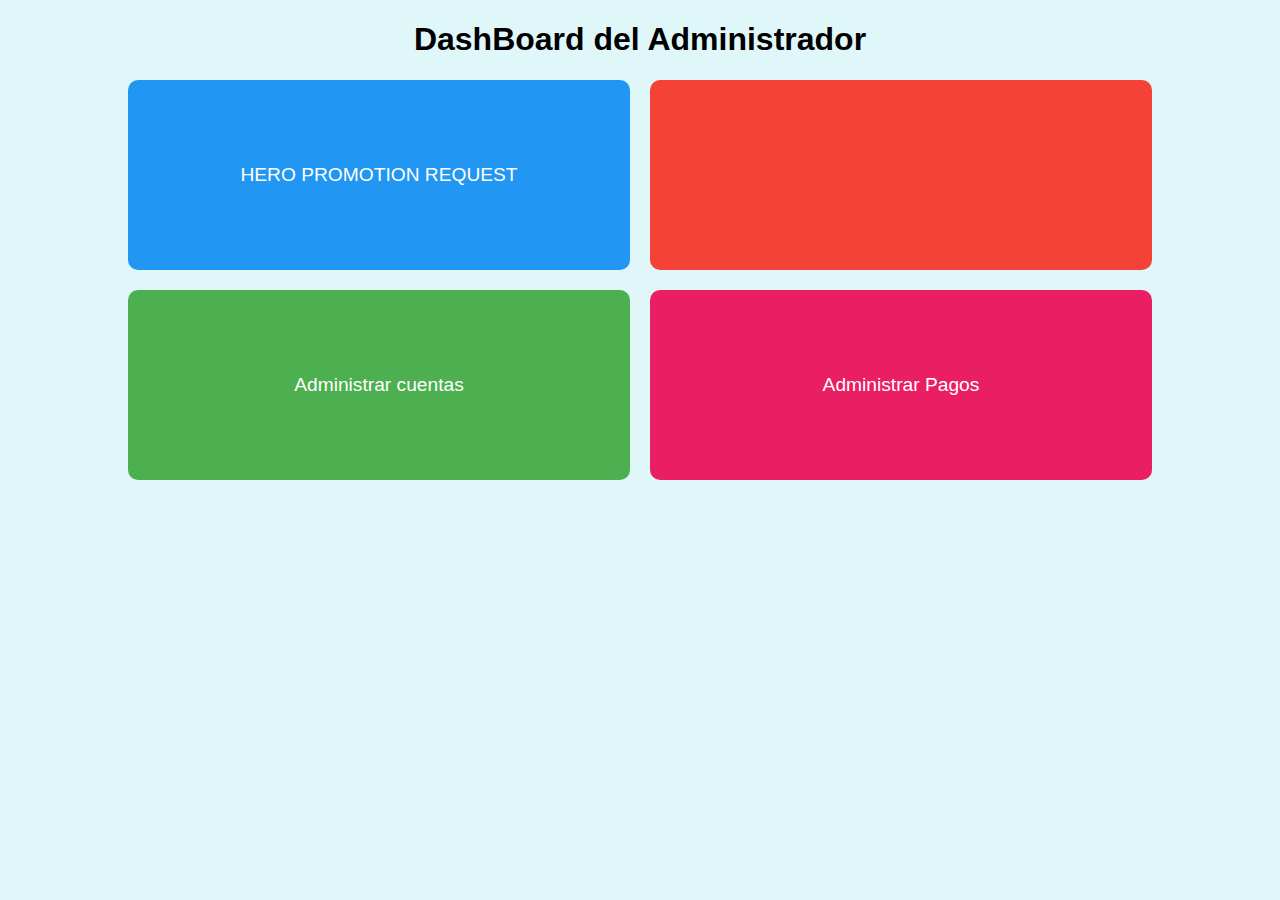
==== admin.html @ 2b0368eb "admin preliminar" ====
<!DOCTYPE html>
<html lang="en">
<head>
    <meta charset="UTF-8">
    <meta name="viewport" content="width=device-width, initial-scale=1.0">
    <title>DashBoard del Administrador</title>
    <link rel="stylesheet" href="css/admin_style.css">
</head>
<body>
    <div class="container">
        <div class="header">
            <h1>DashBoard del Administrador</h1>
        </div>
        <div class="grid">
            <div class="card blue">
                <p>HERO PROMOTION REQUEST</p>
            </div>
            <div class="card red">
                <p></p>
            </div>
            <div class="card green">
                <p>Administrar cuentas</p>
            </div>
            <div class="card pink">
                <p>Administrar Pagos</p>
            </div>
        </div>
    </div>
</body>
</html>
---- css/admin_style.css ----
body {
    font-family: Arial, sans-serif;
    background-color: #e0f7fa;
    margin: 0;
    padding: 0;
}

.container {
    width: 80%;
    margin: 0 auto;
    text-align: center;
}

.header {
    margin: 20px 0;
}

.grid {
    display: grid;
    grid-template-columns: repeat(2, 1fr);
    gap: 20px;
}

.card {
    padding: 20px;
    border-radius: 10px;
    color: white;
    font-size: 1.2em;
    display: flex;
    align-items: center;
    justify-content: center;
    height: 150px;
}

.blue {
    background-color: #2196f3;
}

.red {
    background-color: #f44336;
}

.green {
    background-color: #4caf50;
}

.pink {
    background-color: #e91e63;
}
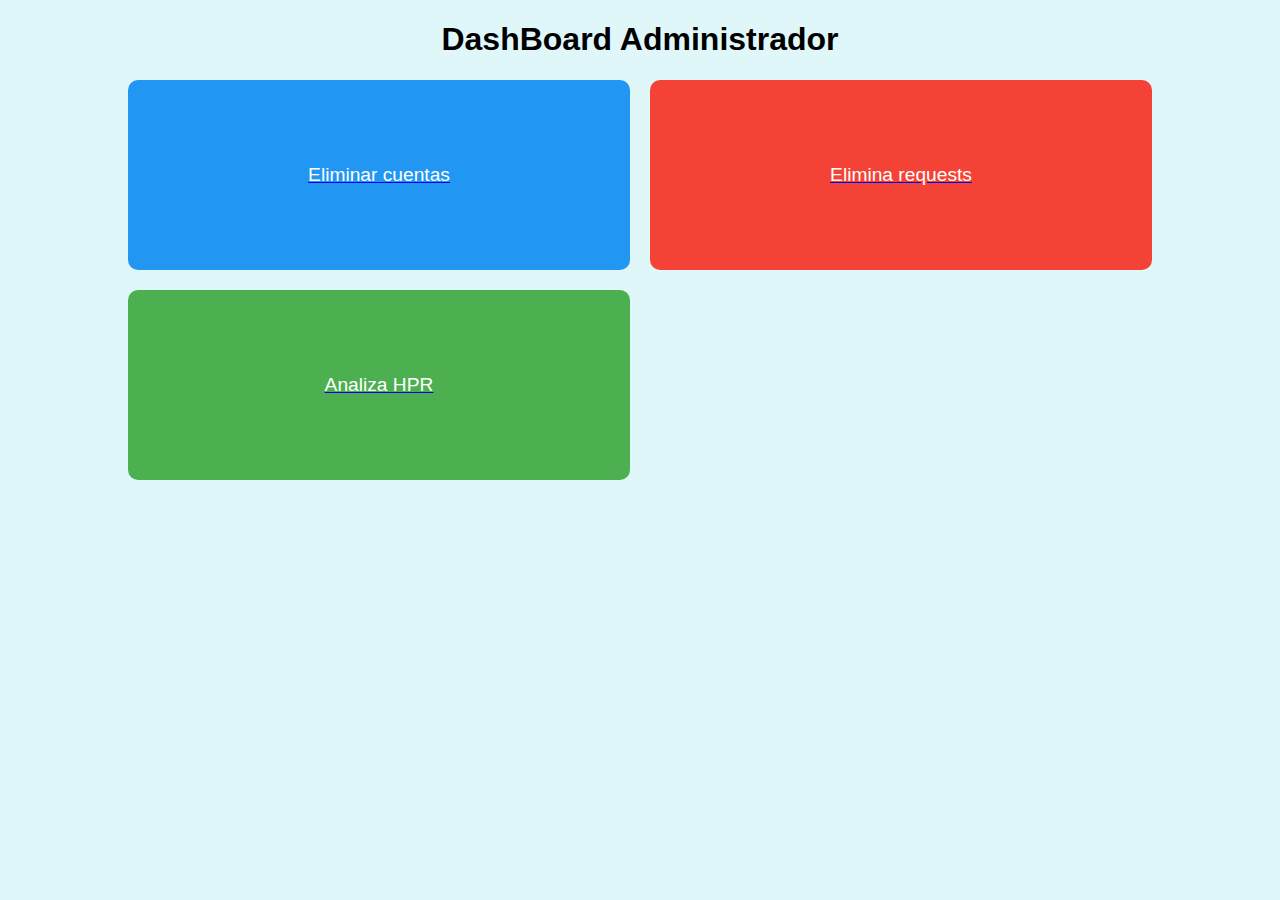
==== commit 28b977ef: "Add files via upload" ====
--- a/admin.html
+++ b/admin.html
@@ -9,21 +9,24 @@
 <body>
     <div class="container">
         <div class="header">
-            <h1>DashBoard del Administrador</h1>
+            <h1>DashBoard Administrador</h1>
         </div>
         <div class="grid">
-            <div class="card blue">
-                <p>HERO PROMOTION REQUEST</p>
-            </div>
-            <div class="card red">
-                <p></p>
-            </div>
-            <div class="card green">
-                <p>Administrar cuentas</p>
-            </div>
-            <div class="card pink">
-                <p>Administrar Pagos</p>
-            </div>
+            <a href="admin_deletes_account.html">
+                <div class="card blue">
+                    <p>Eliminar cuentas</p>
+                </div>
+            </a>
+            <a href="admin_deletes_request.html">
+                <div class="card red">
+                    <p>Elimina requests</p>
+                </div>
+            </a>
+            <a href="admin_hpr.html">
+                <div class="card green">
+                    <p>Analiza HPR</p>
+                </div>
+            </a>
         </div>
     </div>
 </body>
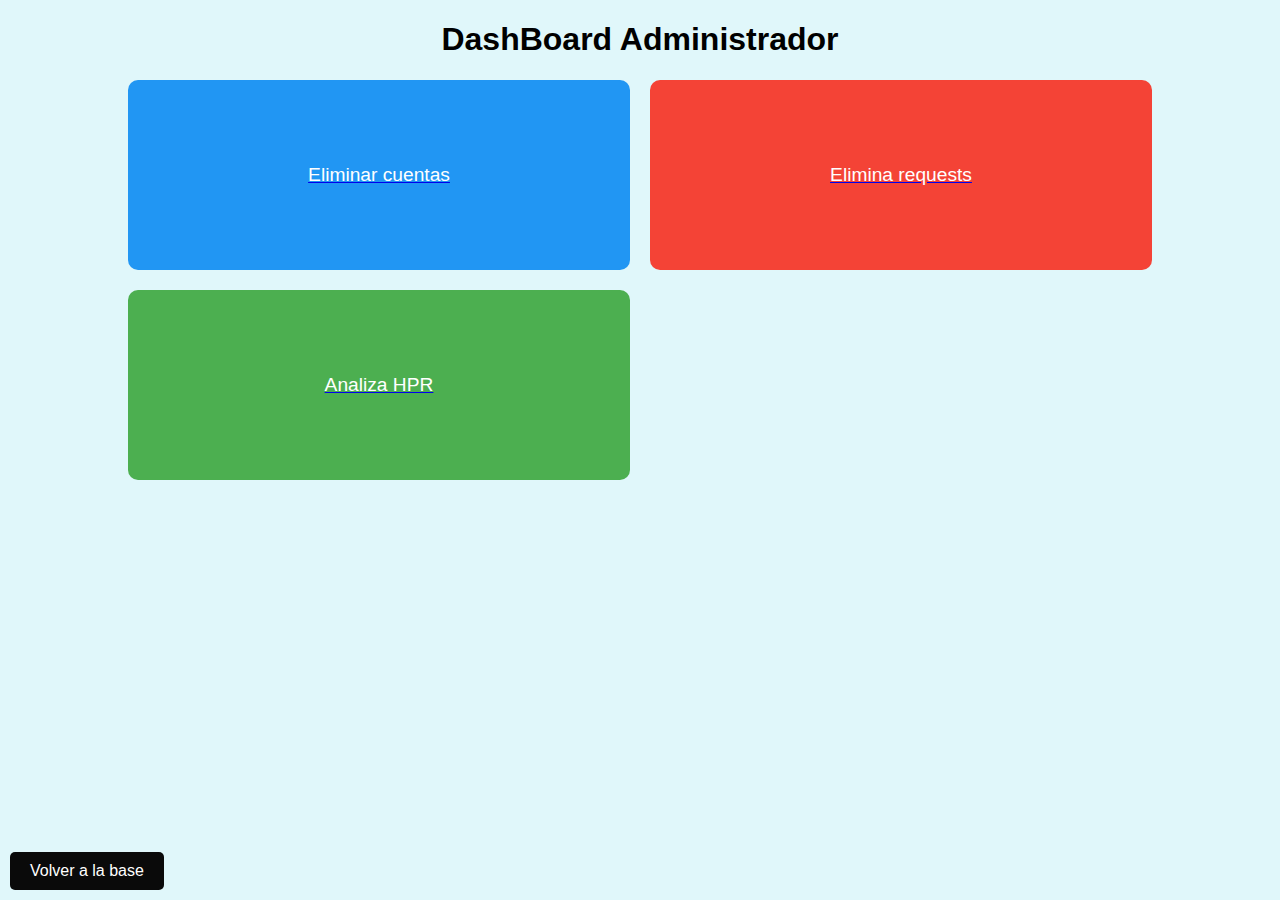
==== commit 3236ef9a: "ajustes admin" ====
--- a/admin.html
+++ b/admin.html
@@ -10,6 +10,7 @@
     <div class="container">
         <div class="header">
             <h1>DashBoard Administrador</h1>
+            <a href="index.html" class="top-left-button">Volver a la base</a>
         </div>
         <div class="grid">
             <a href="admin_deletes_account.html">
--- a/css/admin_style.css
+++ b/css/admin_style.css
@@ -47,3 +47,21 @@
 .pink {
     background-color: #e91e63;
 }
+
+.yellow {
+    background-color: #8e44ad; /* Color diferente para "Admin asigna Hero" */
+}
+
+.top-left-button {
+    position: fixed;
+    bottom: 10px;
+    left: 10px;
+    padding: 10px 20px;
+    background-color: #0a0a0a;
+    color: white;
+    border: none;
+    border-radius: 5px;
+    cursor: pointer;
+    text-decoration: none;
+    display: inline-block;
+}